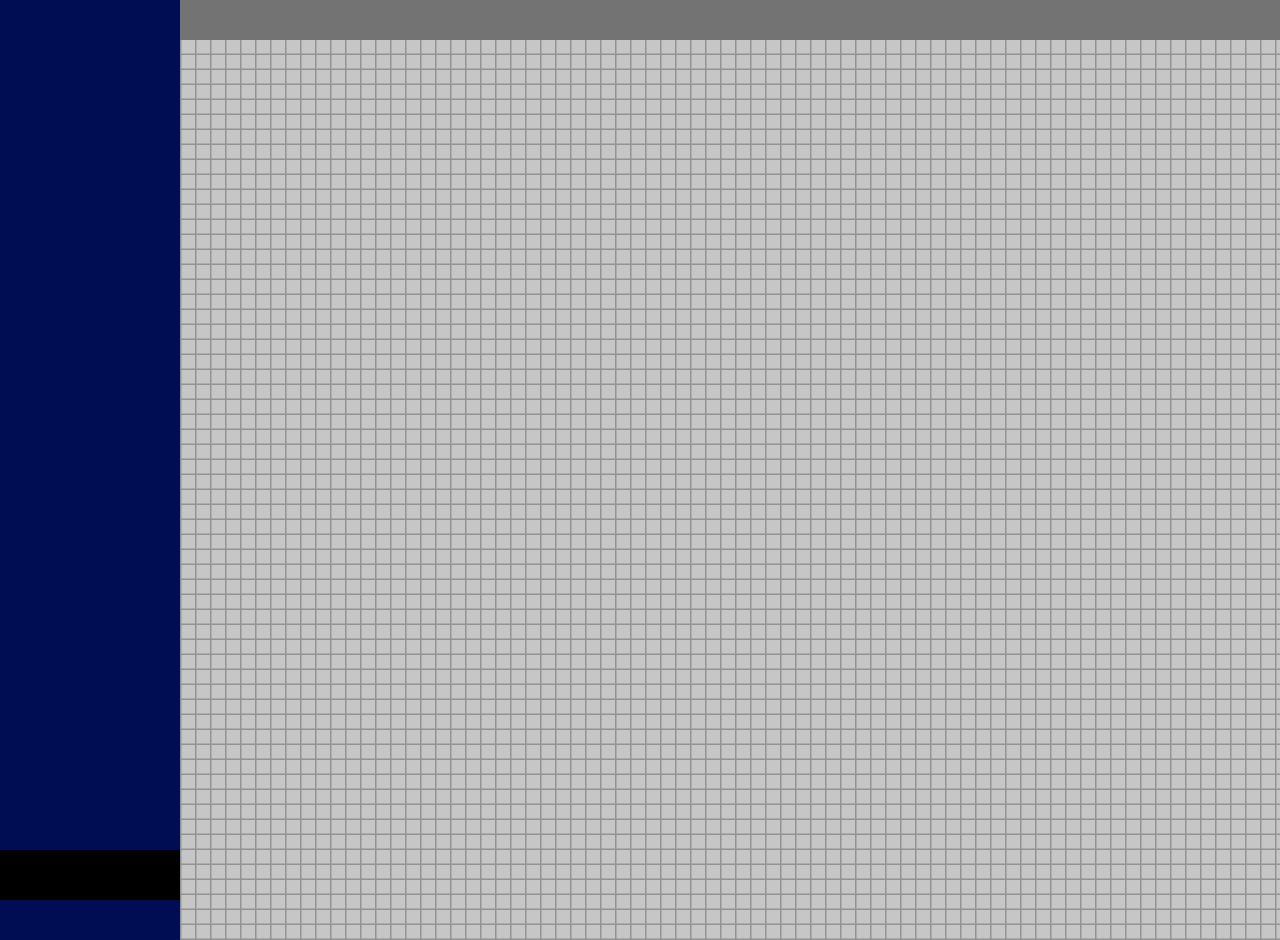
==== board.html @ d9f8e56b "Create board, and finish baseUI" ====
<html>

<head>
    <title>Your board</title>
    <link rel="stylesheet" href="CSS/board.css" />
</head>
<bady>
    <div class="root1">
        <div class="root2">
            <div class="root3">
            </div>
        </div>
        <div class="user_tab">
        </div>
    </div>
</bady>

</html>
---- CSS/board.css ----
html {
     overflow: hidden
}

body {
    margin: 0;
}

.root1 {
    background-color: #000D52;
    position: relative;
    padding: 0 0 0 180px;
    height: auto;
    width: auto;
}

.root2 {
    background-color: #737373;
    padding: 40px 0 0 0 ;
    height: auto;
    width: auto;
}

.root3 {
    background-color: #C6C6C6;
    height: 100%;
    width: auto;
    background-image: url("../images/border.png");
    background-size: 15px;
}

.user_tab {
    background-color: #000000;
    position: fixed;
    bottom: 0; left: 0;
    height: 50px;
    width: 180px;
}
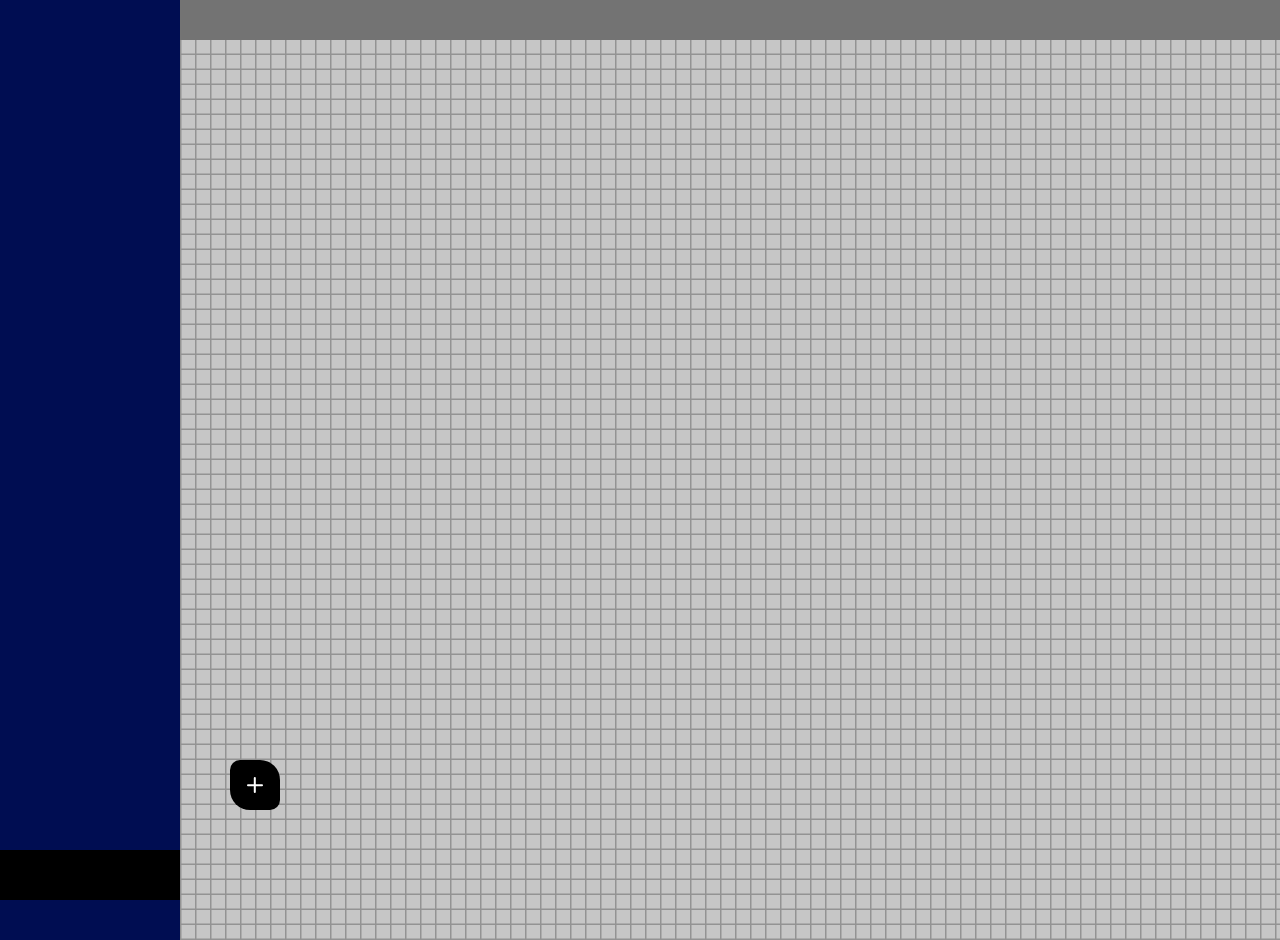
==== commit 44ddb952: "Update" ====
--- a/board.html
+++ b/board.html
@@ -7,12 +7,17 @@
 <bady>
     <div class="root1">
         <div class="root2">
-            <div class="root3">
+            <div class="root3" id="board">
+                <div class="func-plus-container">
+                    <div class="func-plus"></div>
+                </div>
             </div>
         </div>
         <div class="user_tab">
         </div>
     </div>
+    <script src="./JS/board.js"></script>
+    <script type="module" src="./JS/function.js"></script>
 </bady>
 
 </html>--- a/CSS/board.css
+++ b/CSS/board.css
@@ -16,7 +16,7 @@
 
 .root2 {
     background-color: #737373;
-    padding: 40px 0 0 0 ;
+    padding: 40px 0 0 0;
     height: auto;
     width: auto;
 }
@@ -27,6 +27,48 @@
     width: auto;
     background-image: url("../images/border.png");
     background-size: 15px;
+    display: flex; /* 追加 */
+    flex-direction: column; /* 追加 */
+    align-items: flex-end; /* 追加 */
+}
+
+.func-plus-container {
+    background-color: black;
+    width: 50px;
+    height: 50px;
+    border-radius: 10px 20px;
+    position: relative;
+    margin-top: 720px; /* 追加 */
+    margin-right: auto; /* 追加 */
+    margin-left: 50px; /* 追加 */
+    margin-bottom: auto; /* 追加 */
+}
+
+.func-plus {
+    display: inline-block;
+    vertical-align: middle;
+    color: white;
+    line-height: 1;
+    width: 1em;
+    height: 0.1em;
+    background: currentColor;
+    border-radius: 0.1em;
+    position: absolute;
+    top: 50%; /* 中央寄せのために追加 */
+    left: 50%; /* 中央寄せのために追加 */
+    transform: translate(-50%, -50%); /* 中央寄せのために追加 */
+}
+
+.func-plus::before {
+    content: '';
+    position: absolute;
+    top: 0;
+    left: 0;
+    width: 100%;
+    height: 100%;
+    background: inherit;
+    border-radius: inherit;
+    transform: rotate(90deg);
 }
 
 .user_tab {
@@ -35,4 +77,29 @@
     bottom: 0; left: 0;
     height: 50px;
     width: 180px;
+}
+
+.file-drop-area {
+    border: 2px dashed #aaa;
+    padding: 20px;
+    text-align: center;
+    transition: background-color 0.3s;
+}
+
+.file-drop-area.drag-over {
+    background-color: lightgray;
+}
+
+.icon-area {
+    height: 100%;
+    width: auto;
+    margin-top: 10px;
+}
+
+.file-icon {
+    display: inline-block;
+    background-color: #eee;
+    border: 1px solid #ccc;
+    padding: 5px;
+    margin: 5px;
 }